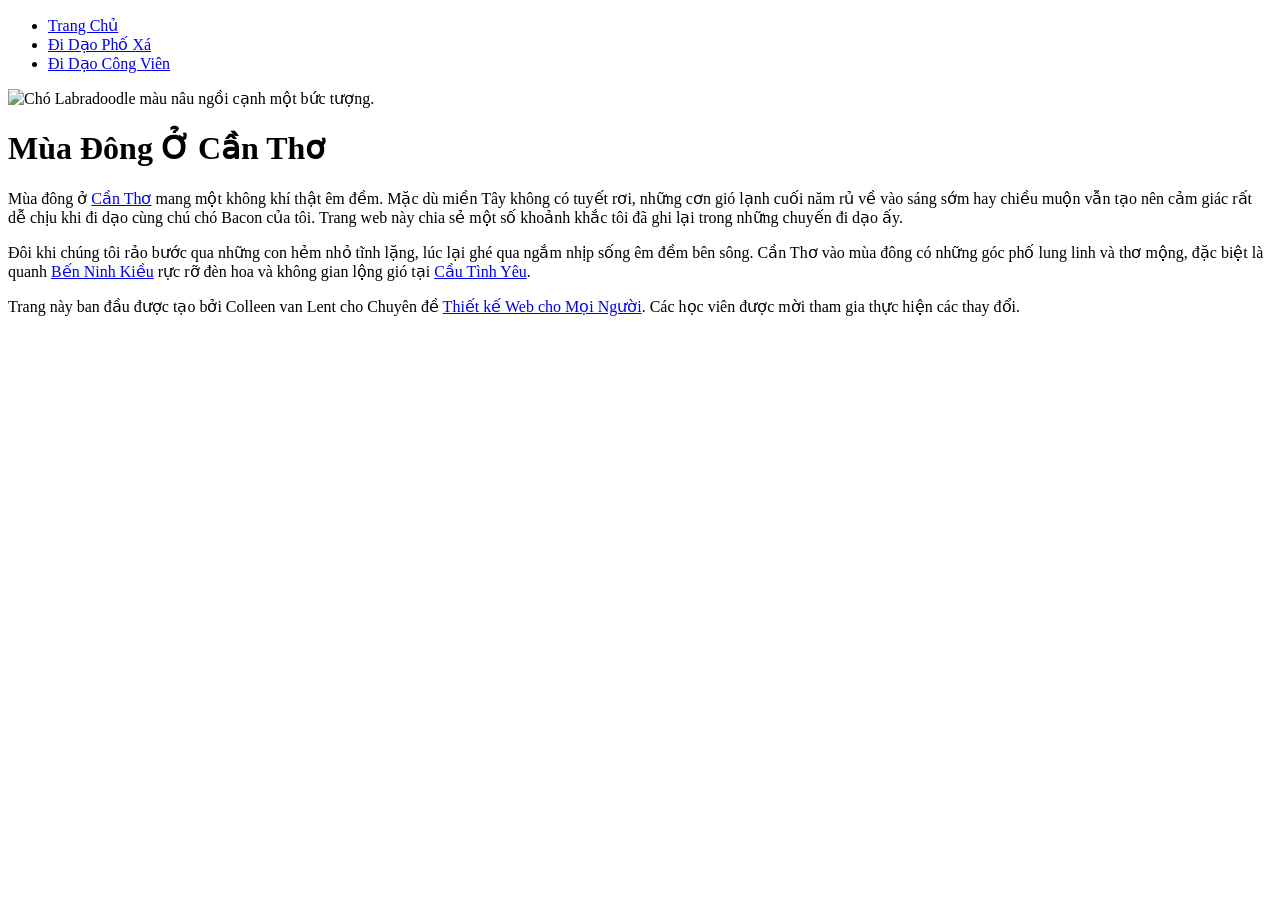
==== index.html @ 77057914 "Update index.html" ====
<!DOCTYPE html>
<html lang="vi">

<head>
  <meta charset="utf-8">
  <meta name="viewport" content="width=device-width">
  <title>Mùa Đông Ở Cần Thơ</title>
  <!-- Bạn sẽ cần liên kết tới tệp CSS -->
  <link rel="stylesheet" href="css/style.css">
</head>

<body>
  <header>
    <nav>
      <ul>
        <li><a href="index.html">Trang Chủ</a></li>
        <li><a href="neighborhood.html">Đi Dạo Phố Xá</a></li>
        <li><a href="parks.html">Đi Dạo Công Viên</a></li>
      </ul>
    </nav>
    <img src="images/BaconGallupPark.jpg" width="200" alt="Chó Labradoodle màu nâu ngồi cạnh một bức tượng.">
    <h1>Mùa Đông Ở Cần Thơ</h1>
  </header>
  <main>
    <p>Mùa đông ở <a href="https://cantho.gov.vn">Cần Thơ</a> mang một không khí thật êm đềm. Mặc dù miền Tây không có tuyết rơi, những cơn gió lạnh cuối năm rủ về vào sáng sớm hay chiều muộn vẫn tạo nên cảm giác rất dễ chịu khi đi dạo cùng chú chó Bacon của tôi. Trang web này chia sẻ một số khoảnh khắc tôi đã ghi lại trong những chuyến đi dạo ấy.</p>

    <p>Đôi khi chúng tôi rảo bước qua những con hẻm nhỏ tĩnh lặng, lúc lại ghé qua ngắm nhịp sống êm đềm bên sông. Cần Thơ vào mùa đông có những góc phố lung linh và thơ mộng, đặc biệt là quanh <a
        href="https://cantho.gov.vn">Bến Ninh Kiều</a> rực rỡ đèn hoa và không gian lộng gió tại <a href="https://cantho.gov.vn">Cầu Tình Yêu</a>.</p>

  </main>
  <footer>
    <p>Trang này ban đầu được tạo bởi Colleen van Lent cho Chuyên đề <a
        href="https://www.coursera.org/specializations/web-design"> Thiết kế Web cho Mọi Người</a>. Các học viên được mời tham gia thực hiện các thay đổi.</p>
  </footer>

</body>

</html>
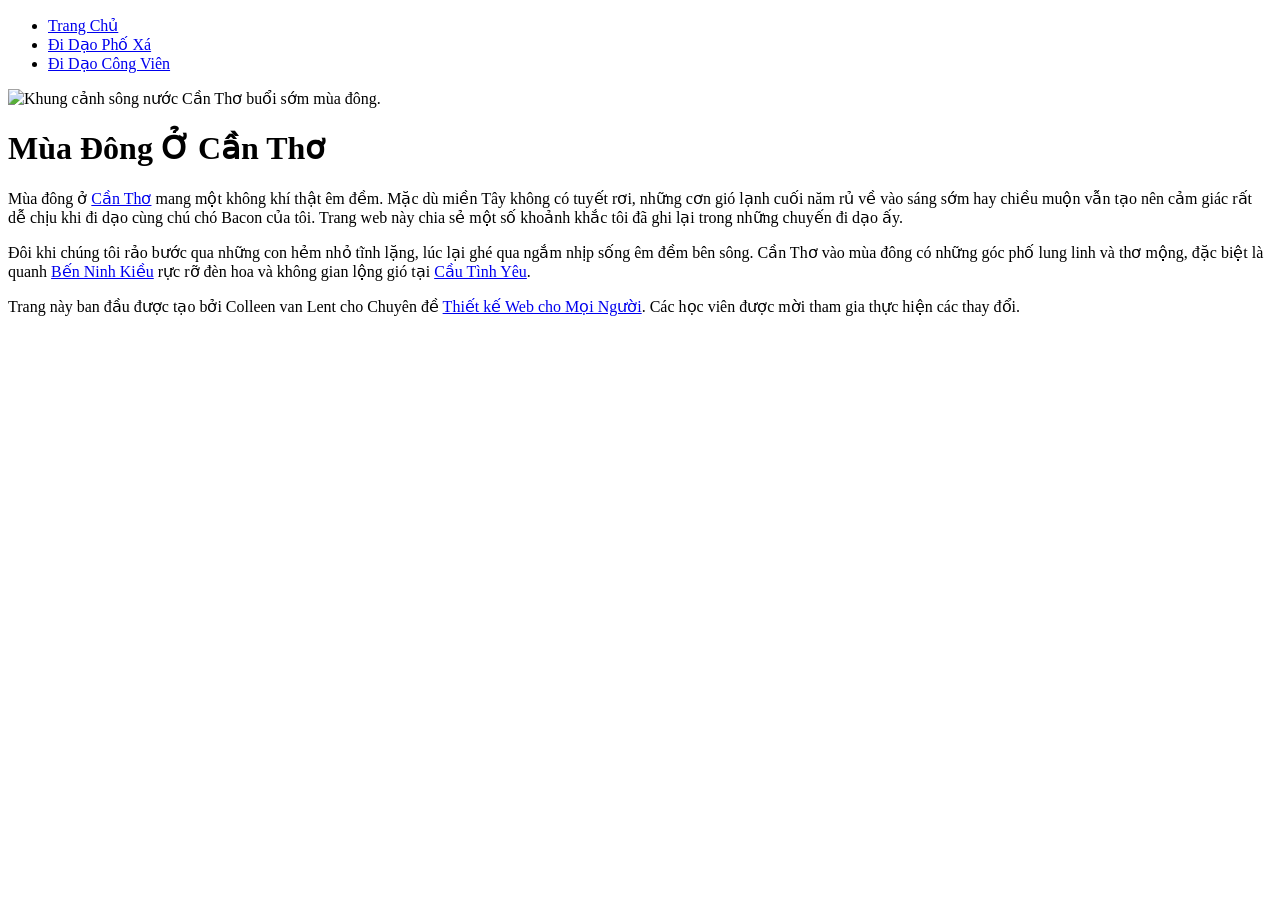
==== commit a0905d09: "Update index.html" ====
--- a/index.html
+++ b/index.html
@@ -5,7 +5,6 @@
   <meta charset="utf-8">
   <meta name="viewport" content="width=device-width">
   <title>Mùa Đông Ở Cần Thơ</title>
-  <!-- Bạn sẽ cần liên kết tới tệp CSS -->
   <link rel="stylesheet" href="css/style.css">
 </head>
 
@@ -18,7 +17,7 @@
         <li><a href="parks.html">Đi Dạo Công Viên</a></li>
       </ul>
     </nav>
-    <img src="images/BaconGallupPark.jpg" width="200" alt="Chó Labradoodle màu nâu ngồi cạnh một bức tượng.">
+    <img src="images/hinh_nen.png" width="150" alt="Khung cảnh sông nước Cần Thơ buổi sớm mùa đông.">
     <h1>Mùa Đông Ở Cần Thơ</h1>
   </header>
   <main>
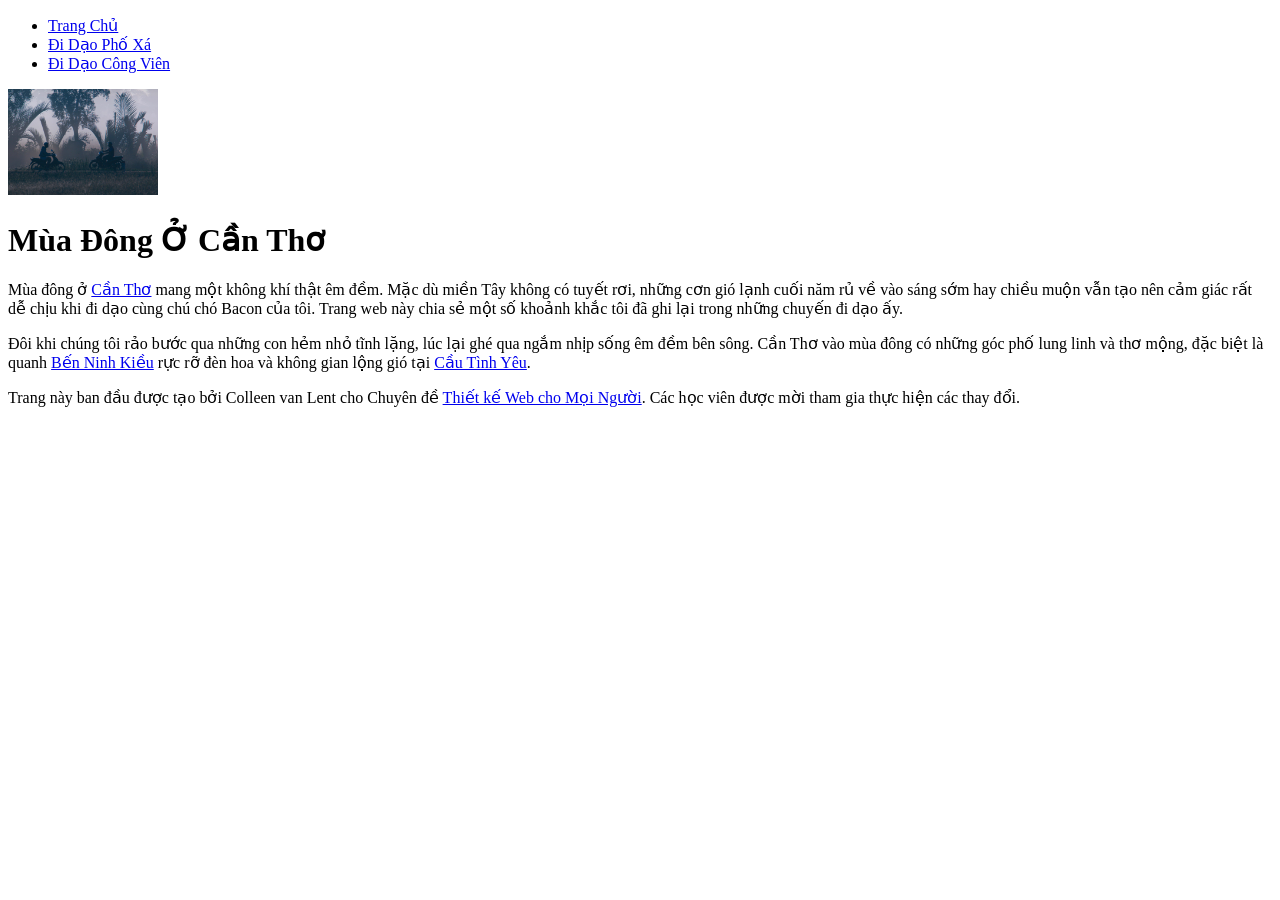
==== commit 92020b85: "Update index.html" ====
--- a/index.html
+++ b/index.html
@@ -17,7 +17,7 @@
         <li><a href="parks.html">Đi Dạo Công Viên</a></li>
       </ul>
     </nav>
-    <img src="images/hinh_nen.png" width="150" alt="Khung cảnh sông nước Cần Thơ buổi sớm mùa đông.">
+    <img src="images_w1_CSS/hinh_nen.png" width="150" alt="Khung cảnh sông nước Cần Thơ buổi sớm mùa đông.">
     <h1>Mùa Đông Ở Cần Thơ</h1>
   </header>
   <main>
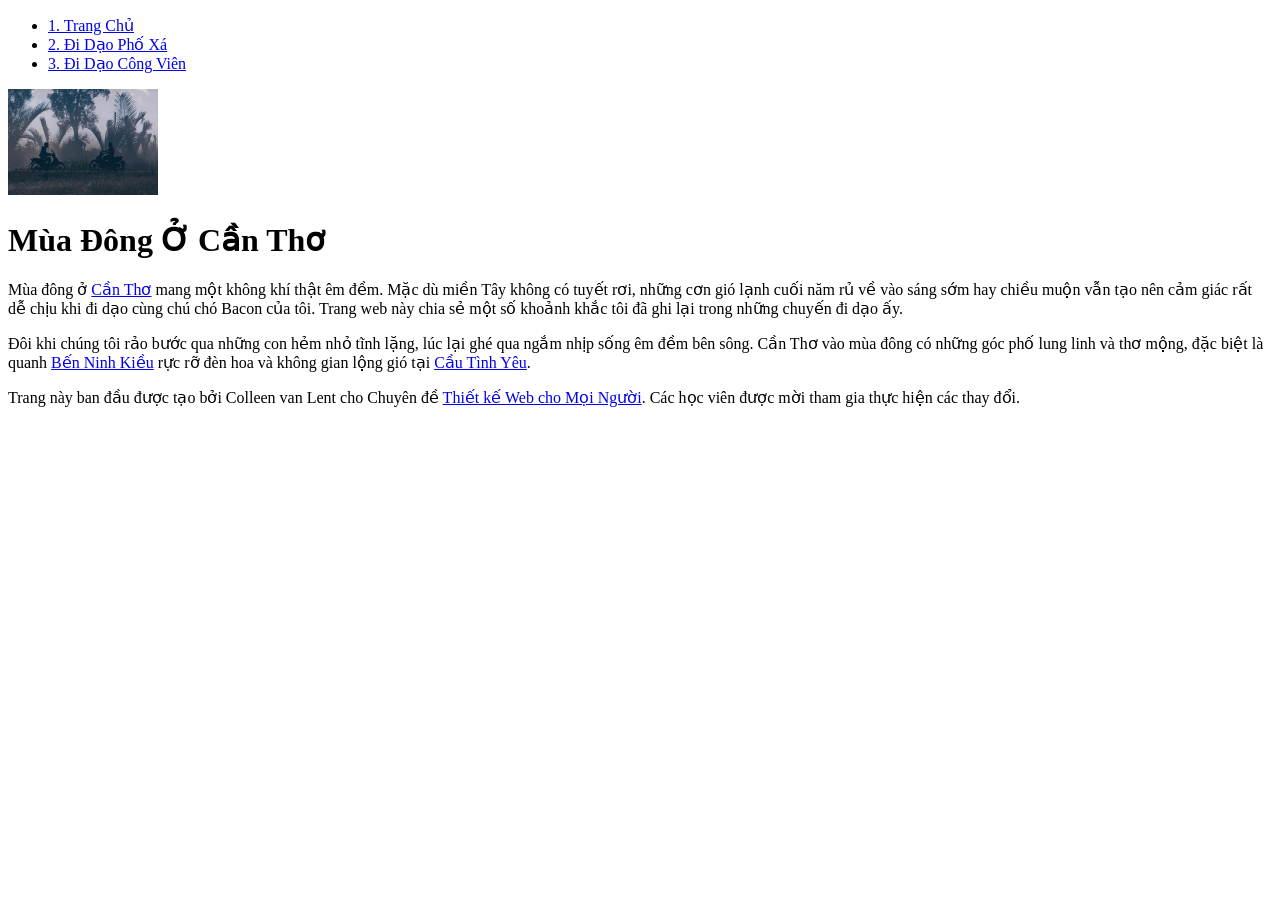
==== commit 08014570: "Update index.html" ====
--- a/index.html
+++ b/index.html
@@ -12,9 +12,9 @@
   <header>
     <nav>
       <ul>
-        <li><a href="index.html">Trang Chủ</a></li>
-        <li><a href="neighborhood.html">Đi Dạo Phố Xá</a></li>
-        <li><a href="parks.html">Đi Dạo Công Viên</a></li>
+        <li><a href="index.html">1. Trang Chủ</a></li>
+        <li><a href="neighborhood.html">2. Đi Dạo Phố Xá</a></li>
+        <li><a href="parks.html">3. Đi Dạo Công Viên</a></li>
       </ul>
     </nav>
     <img src="images_w1_CSS/hinh_nen.png" width="150" alt="Khung cảnh sông nước Cần Thơ buổi sớm mùa đông.">
@@ -24,7 +24,7 @@
     <p>Mùa đông ở <a href="https://cantho.gov.vn">Cần Thơ</a> mang một không khí thật êm đềm. Mặc dù miền Tây không có tuyết rơi, những cơn gió lạnh cuối năm rủ về vào sáng sớm hay chiều muộn vẫn tạo nên cảm giác rất dễ chịu khi đi dạo cùng chú chó Bacon của tôi. Trang web này chia sẻ một số khoảnh khắc tôi đã ghi lại trong những chuyến đi dạo ấy.</p>
 
     <p>Đôi khi chúng tôi rảo bước qua những con hẻm nhỏ tĩnh lặng, lúc lại ghé qua ngắm nhịp sống êm đềm bên sông. Cần Thơ vào mùa đông có những góc phố lung linh và thơ mộng, đặc biệt là quanh <a
-        href="https://cantho.gov.vn">Bến Ninh Kiều</a> rực rỡ đèn hoa và không gian lộng gió tại <a href="https://cantho.gov.vn">Cầu Tình Yêu</a>.</p>
+        href="https://www.traveloka.com/vi-vn/explore/destination/ben-ninh-kieu/229863">Bến Ninh Kiều</a> rực rỡ đèn hoa và không gian lộng gió tại <a href="https://vinpearl.com/vi/cau-tinh-yeu-can-tho-diem-check-in-lang-man-cho-cac-cap-doi">Cầu Tình Yêu</a>.</p>
 
   </main>
   <footer>
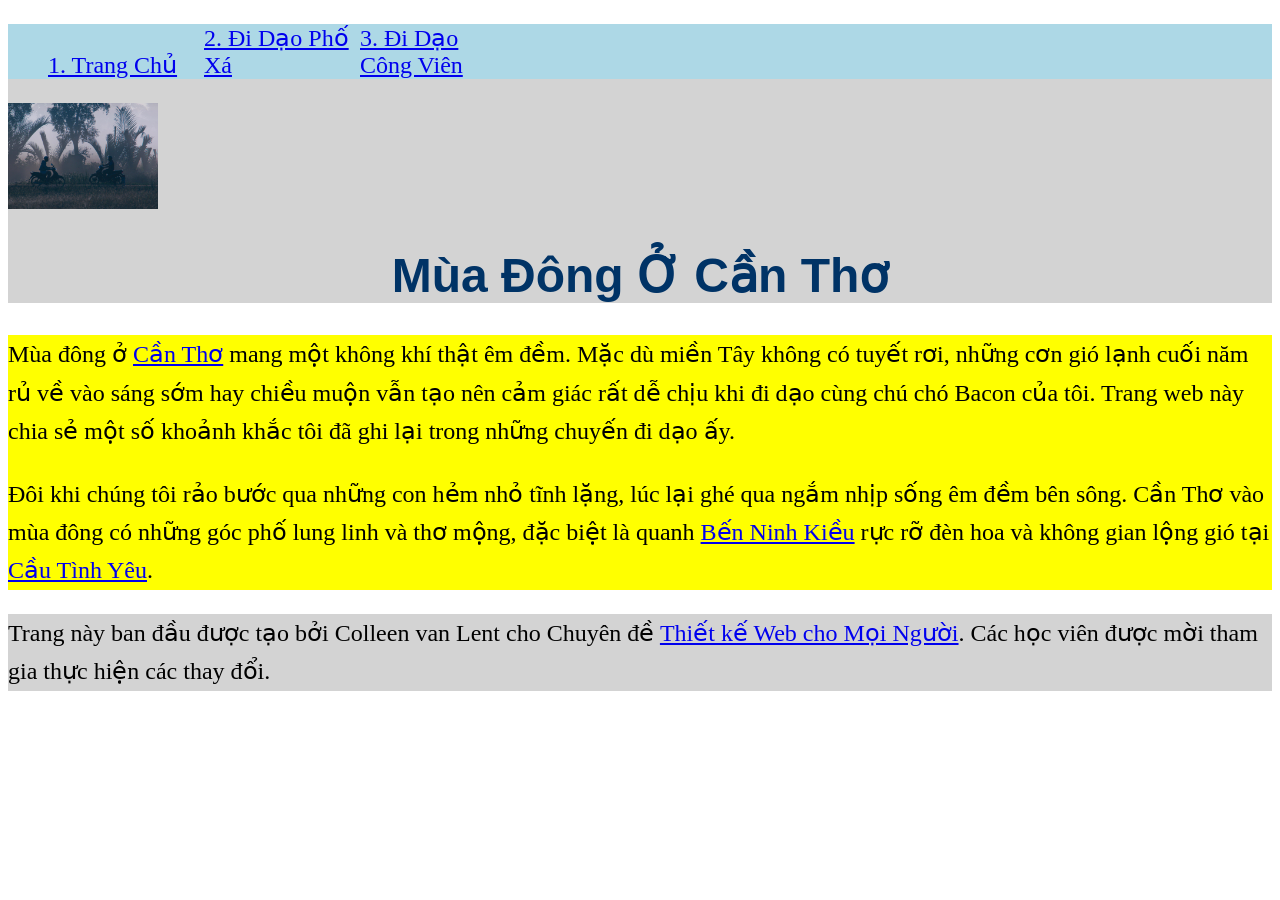
==== commit fdd26496: "Update index.html" ====
--- a/index.html
+++ b/index.html
@@ -5,7 +5,7 @@
   <meta charset="utf-8">
   <meta name="viewport" content="width=device-width">
   <title>Mùa Đông Ở Cần Thơ</title>
-  <link rel="stylesheet" href="css/style.css">
+  <link rel="stylesheet" href="style.css">
 </head>
 
 <body>
--- a/style.css
+++ b/style.css
@@ -0,0 +1,36 @@
+body {
+  font-family: 'Times New Roman', Times, serif;
+  font-size: 150%;
+}
+
+header {
+  background-color: lightgray;
+}
+
+nav {
+  background-color: lightblue;
+}
+
+main {
+  background-color: yellow;
+  font-size: 100%;
+}
+
+footer {
+  background-color: lightgray;
+}
+
+li {
+  display: inline-block;
+  width: 150px;
+}
+
+h1 {
+  text-align: center;
+  font-family: Arial, sans-serif;
+  color: #003366;
+}
+
+p {
+  line-height: 1.6;
+}
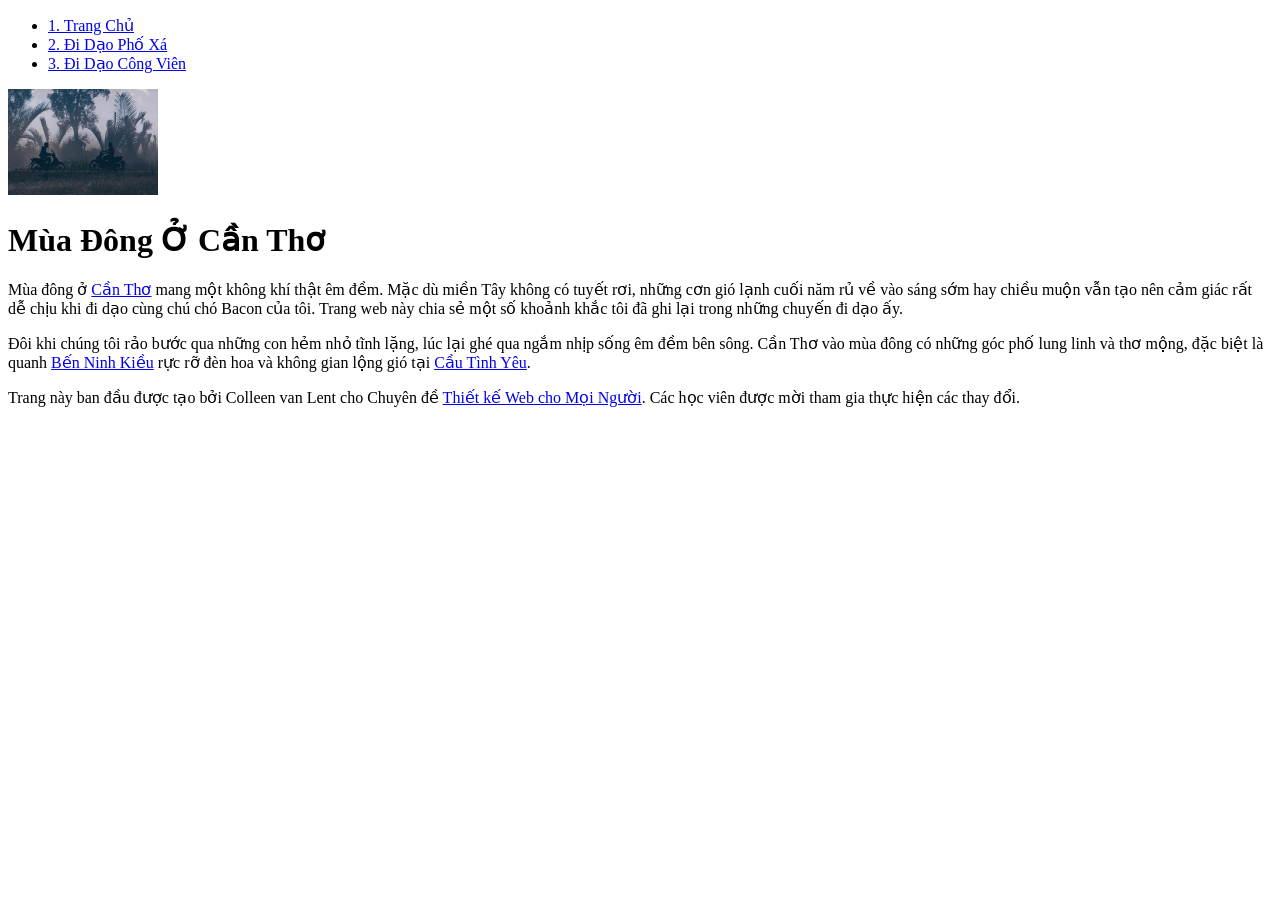
==== commit 3ebbf369: "Update index.html" ====
--- a/index.html
+++ b/index.html
@@ -5,7 +5,6 @@
   <meta charset="utf-8">
   <meta name="viewport" content="width=device-width">
   <title>Mùa Đông Ở Cần Thơ</title>
-  <link rel="stylesheet" href="style.css">
 </head>
 
 <body>
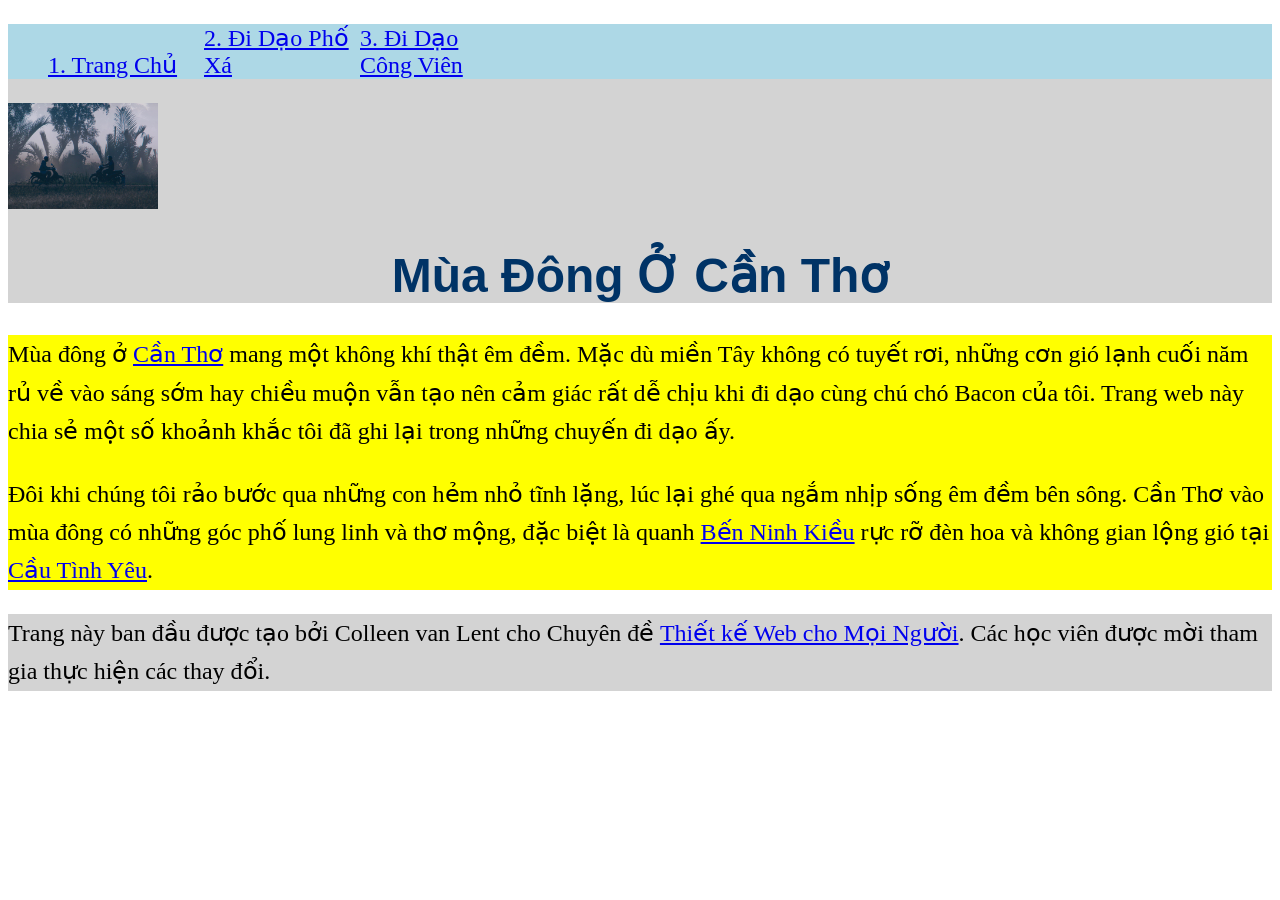
==== commit e47b66c1: "Update index.html" ====
--- a/index.html
+++ b/index.html
@@ -5,6 +5,7 @@
   <meta charset="utf-8">
   <meta name="viewport" content="width=device-width">
   <title>Mùa Đông Ở Cần Thơ</title>
+  <link rel="stylesheet" href="style.css">
 </head>
 
 <body>
--- a/style.css
+++ b/style.css
@@ -0,0 +1,36 @@
+body {
+  font-family: 'Times New Roman', Times, serif;
+  font-size: 150%;
+}
+
+header {
+  background-color: lightgray;
+}
+
+nav {
+  background-color: lightblue;
+}
+
+main {
+  background-color: yellow;
+  font-size: 100%;
+}
+
+footer {
+  background-color: lightgray;
+}
+
+li {
+  display: inline-block;
+  width: 150px;
+}
+
+h1 {
+  text-align: center;
+  font-family: Arial, sans-serif;
+  color: #003366;
+}
+
+p {
+  line-height: 1.6;
+}
